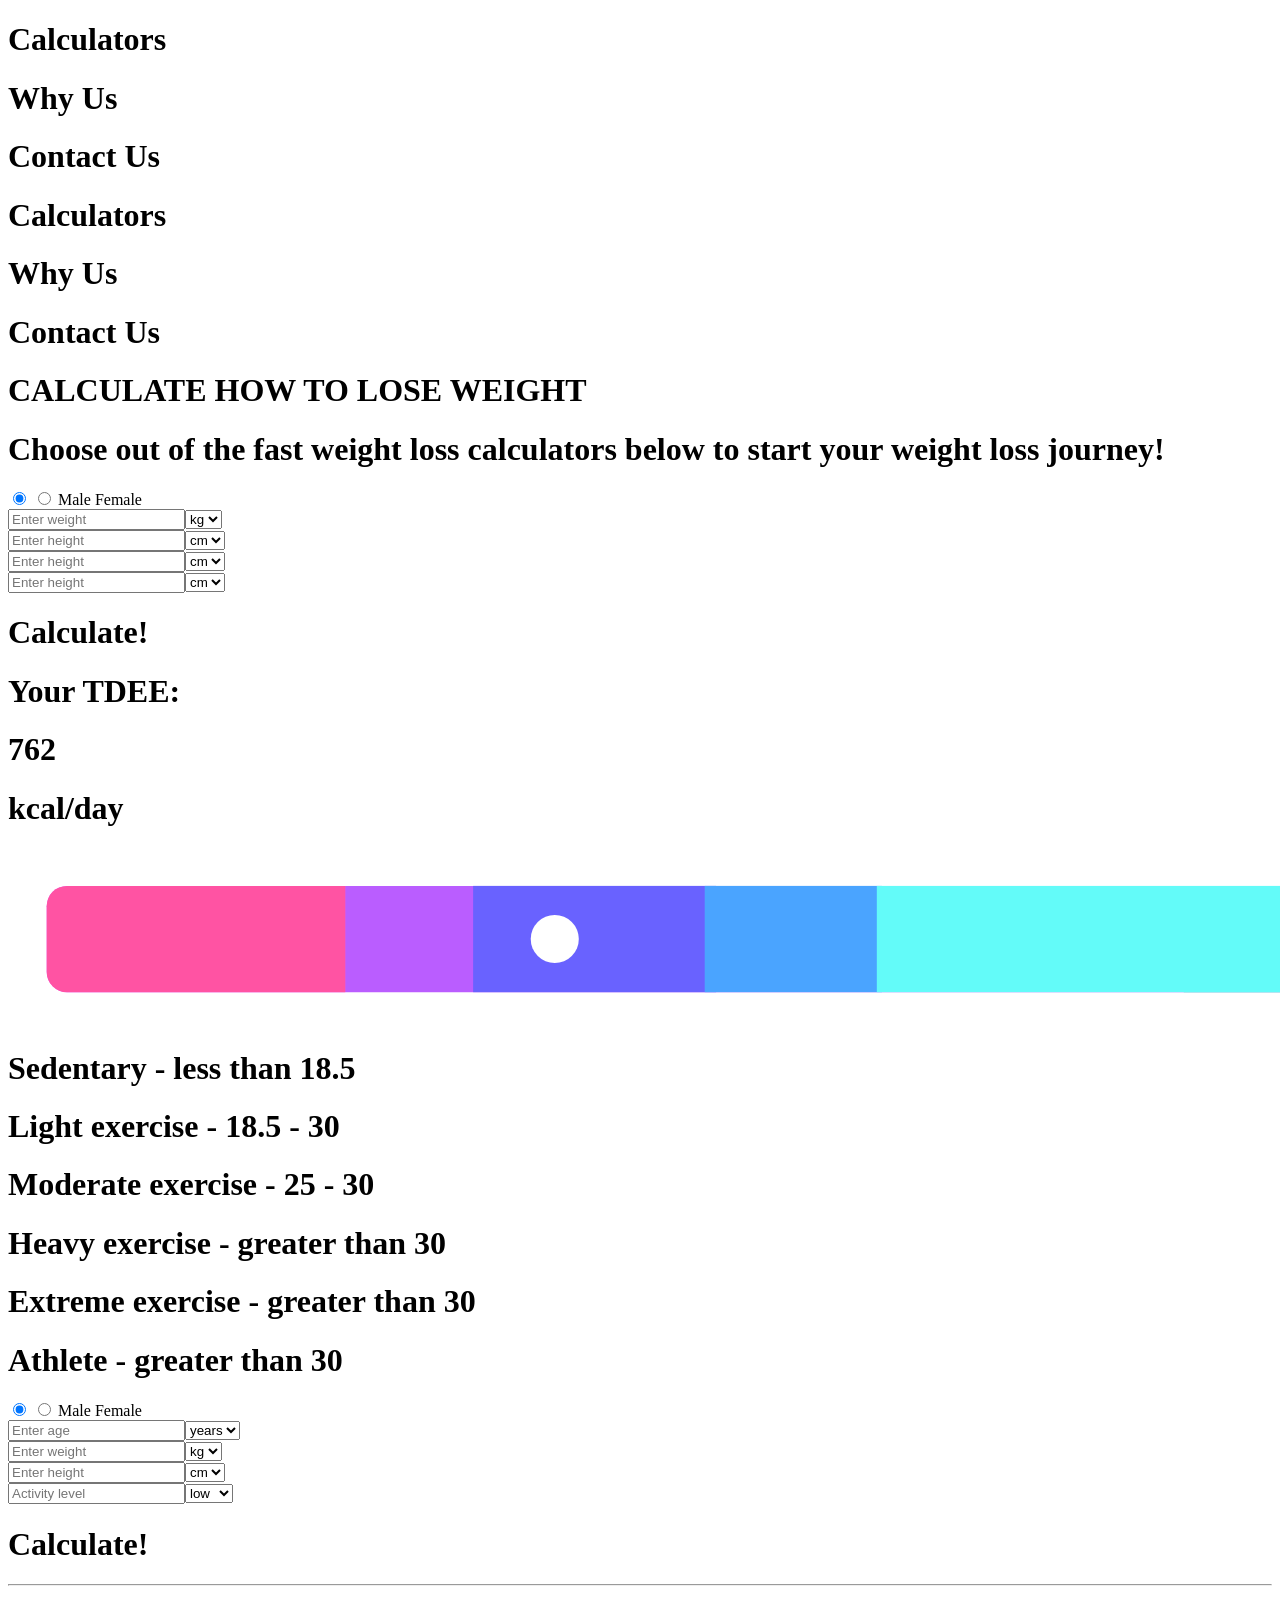
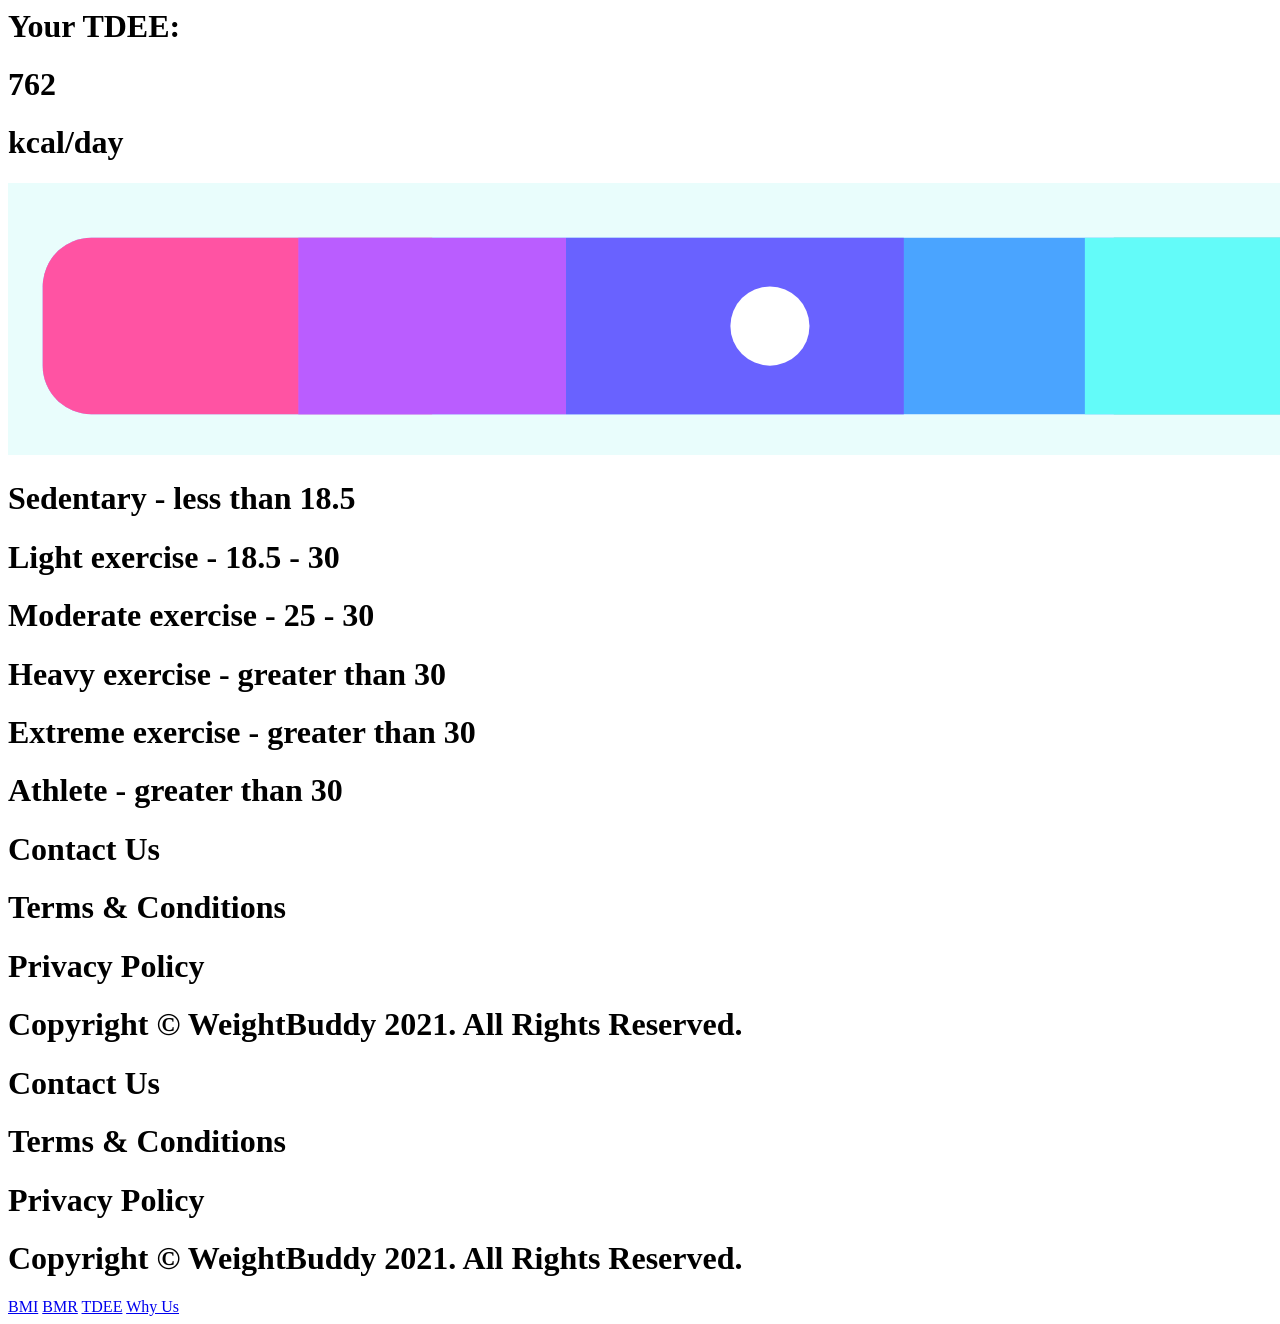
==== src/index.html @ a051744f "first push" ====
<!DOCTYPE html>
<html>
  <head>
    <meta charset="utf-8" />
    <meta name="viewport" content="width=device-width" />
    <title>WeightBuddy | Why Us</title>
  </head>
  <body>
    <div
      class="
        w-full
        fixed
        flex flex-row
        justify-between
        px-10
        md:px-24
        pt-7
        pb-7
        bg-dark_blue
      "
    >
      <a href="index.html" class="h-10 w-72 bg-logo bg-no-repeat"></a>
      <div class="hidden lg:flex flex-row justify-between">
        <h1 class="mx-4 xl:mx-7 text-white text-xl xl:text-2xl font-light pt-1">
          Calculators
        </h1>
        <h1 class="mx-4 xl:mx-7 text-white text-xl xl:text-2xl font-light pt-1">
          Why Us
        </h1>
        <h1 class="mx-4 xl:mx-7 text-white text-xl xl:text-2xl font-light pt-1">
          Contact Us
        </h1>
      </div>
      <i class="text-white lg:hidden fas fa-bars text-2xl mt-2"></i>
    </div>
    <div
      class="
        hidden
        w-full
        fixed
        flex-col
        justify-between
        px-10
        md:px-24
        mt-24
        pb-7
        bg-dark_blue
      "
    >
      <h1
        class="
          mx-4
          xl:mx-7
          text-white text-xl
          xl:text-2xl
          font-light
          pt-1
          text-center
        "
      >
        Calculators
      </h1>
      <h1
        class="
          mx-4
          xl:mx-7
          text-white text-xl
          xl:text-2xl
          font-light
          pt-1
          text-center
        "
      >
        Why Us
      </h1>
      <h1
        class="
          mx-4
          xl:mx-7
          text-white text-xl
          xl:text-2xl
          font-light
          pt-1
          text-center
        "
      >
        Contact Us
      </h1>
    </div>
    <h1
      class="
        float-right
        w-full
        pt-32
        md:pt-40
        lg:pt-44
        text-center text-3xl
        lg:text-6xl
        px-12
        sm:px-24
        font-bold
        leading-normal
        text-dark_blue
        md:text-left
      "
    >
      CALCULATE HOW TO LOSE WEIGHT
    </h1>
    <h1
      class="
        sm:px-24
        md:text-left
        float-right
        w-full
        pt-7
        text-center text-sm
        lg:text-xl
        px-12
        font-light
        leading-relaxed
        text-dark_blue
      "
    >
      Choose out of the fast weight loss calculators below to start your weight
      loss journey!
    </h1>
    <div class="flex flex-row float-right w-full lg:mr-0 mt-10">
      <div
        class="
          hidden
          md:block
          float-right
          w-full
          h-99.5
          bg-calculator3_background
          bg-contain bg-no-repeat bg-left bg-siz
        "
      >
        <div class="wrapper w-72 pl-5 ml-8 mt-16 lg:ml-20">
          <input type="radio" name="select2" id="option-1" checked />
          <input type="radio" name="select2" id="option-2" />
          <label
            for="option-1"
            class="
              option option-1
              border-t-4 border-b-4 border-l-4
              border-electric_blue
              font-medium
            "
          >
            <span>Male</span>
          </label>
          <label
            for="option-2"
            class="
              option option-2
              border-t-4 border-b-4 border-r-4
              border-electric_blue
              font-medium
            "
          >
            <span>Female</span>
          </label>
        </div>
        <form>
          <input
            class="
              text-2xl
              w-48
              mt-5
              pl-5
              ml-10
              lg:ml-24
              text-electric_blue
              py-2
              rounded-l-xl
            "
            type="text"
            name="weight"
            placeholder="Enter weight"
          /><select
            id="arrow"
            class="text-2xl text-white"
            name="unit"
            id="unit"
          >
            <option value="volvo">kg</option>
            <option value="saab">lb</option>
            <option value="opel">st</option>
          </select>
        </form>
        <form>
          <input
            class="
              text-2xl
              w-48
              ml-10
              mt-5
              lg:ml-24
              text-electric_blue
              py-2
              pl-5
              rounded-l-xl
            "
            type="text"
            name="weight"
            placeholder="Enter height"
          /><select
            id="arrow"
            class="text-2xl text-white"
            name="unit"
            id="unit"
          >
            <option value="volvo">cm</option>
            <option value="saab">in</option>
          </select>
        </form>
        <form>
          <input
            class="
              text-2xl
              w-48
              ml-10
              mt-5
              lg:ml-24
              text-electric_blue
              py-2
              pl-5
              rounded-l-xl
            "
            type="text"
            name="weight"
            placeholder="Enter height"
          /><select
            id="arrow"
            class="text-2xl text-white"
            name="unit"
            id="unit"
          >
            <option value="volvo">cm</option>
            <option value="saab">in</option>
          </select>
        </form>
        <form>
          <input
            class="
              text-2xl
              w-48
              ml-10
              mt-5
              lg:ml-24
              text-electric_blue
              py-2
              pl-5
              rounded-l-xl
            "
            type="text"
            name="weight"
            placeholder="Enter height"
          /><select
            id="arrow"
            class="text-2xl text-white"
            name="unit"
            id="unit"
          >
            <option value="volvo">cm</option>
            <option value="saab">in</option>
          </select>
        </form>

        <h1
          class="
            text-2xl
            font-medium
            text-white
            bg-electric_blue
            w-48
            py-3
            text-center
            rounded-full
            mt-10
            ml-10
            mr-32
            lg:ml-24
          "
        >
          Calculate!
        </h1>
      </div>
      <div class="pt-20 lg:ml-24 lg:pr-24 xl:pr-38 xl:ml-40 hidden md:block">
        <div class="flex flex-row w-96">
          <h1
            class="
              text-center text-3xl
              lg:text-4xl
              font-semibold
              leading-relaxed
              text-dark_blue
            "
          >
            Your TDEE:
          </h1>
          <h1
            class="
              ml-8
              bg-indigo-500
              w-16
              rounded-xl
              h-10
              pt-1
              self-center
              text-center text-2xl
              font-medium
              text-white
            "
          >
            762
          </h1>
          <h1
            class="
              ml-3
              self-center
              text-center
              lg:text-2xl
              font-light
              leading-relaxed
              text-dark_blue
            "
          >
            kcal/day
          </h1>
        </div>
        <img src="images/TDEE_bar.png" class="h-7 lg:h-10 mt-7" />
        <div class="flex flex-row mt-5 ml-3">
          <span class="h-6 w-6 rounded-full bg-pink-500 self-center"></span>
          <h1 class="text-xl pl-5 self-center">
            <strong>Sedentary</strong> - less than 18.5
          </h1>
        </div>
        <div class="flex flex-row mt-4 ml-3">
          <span class="h-6 w-6 rounded-full bg-purple-500 self-center"></span>
          <h1 class="text-xl pl-5 self-center">
            <strong>Light exercise</strong> - 18.5 - 30
          </h1>
        </div>
        <div class="flex flex-row mt-4 ml-3">
          <span class="h-6 w-6 rounded-full bg-indigo-500 self-center"></span>
          <h1 class="text-xl pl-5 self-center">
            <strong>Moderate exercise</strong> - 25 - 30
          </h1>
        </div>
        <div class="flex flex-row mt-4 ml-3">
          <span class="h-6 w-6 rounded-full bg-blue-500 self-center"></span>
          <h1 class="text-xl pl-5 self-center">
            <strong>Heavy exercise</strong> - greater than 30
          </h1>
        </div>
        <div class="flex flex-row mt-4 ml-3">
          <span class="h-6 w-6 rounded-full bg-green-300 self-center"></span>
          <h1 class="text-xl pl-5 self-center">
            <strong>Extreme exercise</strong> - greater than 30
          </h1>
        </div>
        <div class="flex flex-row mt-4 ml-3">
          <span class="h-6 w-6 rounded-full bg-green-500 self-center"></span>
          <h1 class="text-xl pl-5 self-center">
            <strong>Athlete</strong> - greater than 30
          </h1>
        </div>
      </div>
    </div>
    <div class="float-right w-full md:hidden">
      <div
        class="
          bg-light_blue
          mt-16
          mb-8
          py-9
          w-80
          mx-auto
          rounded-xl
          text-center
        "
      >
        <div class="wrapper m-auto w-4/5">
          <input type="radio" name="select" id="option-1" checked />
          <input type="radio" name="select" id="option-2" />
          <label
            for="option-1"
            class="
              option option-1
              border-t-4 border-b-4 border-l-4
              border-electric_blue
              font-medium
            "
          >
            <span>Male</span>
          </label>
          <label
            for="option-2"
            class="
              option option-2
              border-t-4 border-b-4 border-r-4
              border-electric_blue
              font-medium
            "
          >
            <span>Female</span>
          </label>
        </div>
        <form class="text-center">
          <input
            class="text-xl w-40 text-electric_blue py-2 rounded-l-xl pl-5"
            type="text"
            name="weight"
            placeholder="Enter age"
          /><select id="arrow" class="text-xl text-white" name="unit" id="unit">
            <option value="volvo">years</option>
          </select>
        </form>
        <form class="text-center">
          <input
            class="text-xl w-40 mt-5 text-electric_blue py-2 pl-5 rounded-l-xl"
            type="text"
            name="weight"
            placeholder="Enter weight"
          /><select id="arrow" class="text-xl text-white" name="unit" id="unit">
            <option value="volvo">kg</option>
            <option value="saab">lb</option>
          </select>
        </form>
        <form class="text-center">
          <input
            class="text-xl w-40 mt-5 text-electric_blue py-2 pl-5 rounded-l-xl"
            type="text"
            name="weight"
            placeholder="Enter height"
          /><select id="arrow" class="text-xl text-white" name="unit" id="unit">
            <option value="volvo">cm</option>
            <option value="saab">in</option>
          </select>
        </form>
        <form class="text-center">
          <input
            class="text-xl w-40 mt-5 text-electric_blue py-2 pl-5 rounded-l-xl"
            type="text"
            name="weight"
            placeholder="Activity level"
          /><select id="arrow" class="text-xl text-white" name="unit" id="unit">
            <option value="volvo">low</option>
            <option value="saab">med</option>
            <option value="saab">high</option>
          </select>
        </form>

        <h1
          class="
            text-xl
            font-medium
            text-white
            bg-electric_blue
            w-40
            py-3
            text-center
            rounded-full
            mt-8
            mx-auto
          "
        >
          Calculate!
        </h1>
        <hr
          class="my-10 w-24 mx-auto h-1 border-none rounded-full bg-light_grey"
        />
        <div class="flex flex-row justify-center">
          <h1
            class="
              text-center text-2xl
              lg:text-4xl
              font-medium
              leading-relaxed
              text-dark_blue
            "
          >
            Your TDEE:
          </h1>
          <h1
            class="
              ml-3
              mr-1.5
              bg-indigo-500
              w-14
              rounded-xl
              h-9
              pt-1
              self-center
              text-center text-xl
              font-medium
              text-white
            "
          >
            762
          </h1>
          <h1
            class="
              self-center
              text-center text-xl
              lg:text-4xl
              font-light
              leading-relaxed
              text-dark_blue
            "
          >
            kcal/day
          </h1>
        </div>
        <img src="images/TDEE_bar_mobile.png" class="h-10 mx-auto mt-5" />
        <div class="flex flex-row mt-5 ml-7">
          <span class="h-5 w-5 rounded-full bg-pink-500 self-center"></span>
          <h1 class="text-sm pl-3 self-center">
            <strong>Sedentary</strong> - less than 18.5
          </h1>
        </div>
        <div class="flex flex-row mt-2.5 ml-7">
          <span class="h-5 w-5 rounded-full bg-purple-500 self-center"></span>
          <h1 class="text-sm pl-3 self-center">
            <strong>Light exercise</strong> - 18.5 - 30
          </h1>
        </div>
        <div class="flex flex-row mt-2.5 ml-7">
          <span class="h-5 w-5 rounded-full bg-indigo-500 self-center"></span>
          <h1 class="text-sm pl-3 self-center">
            <strong>Moderate exercise</strong> - 25 - 30
          </h1>
        </div>
        <div class="flex flex-row mt-2.5 ml-7">
          <span class="h-5 w-5 rounded-full bg-blue-500 self-center"></span>
          <h1 class="text-sm pl-3 self-center">
            <strong>Heavy exercise</strong> - greater than 30
          </h1>
        </div>
        <div class="flex flex-row mt-2.5 ml-7">
          <span class="h-5 w-5 rounded-full bg-green-300 self-center"></span>
          <h1 class="text-sm pl-3 self-center">
            <strong>Extreme exercise</strong> - greater than 30
          </h1>
        </div>
        <div class="flex flex-row mt-2.5 ml-7">
          <span class="h-5 w-5 rounded-full bg-green-500 self-center"></span>
          <h1 class="text-sm pl-3 self-center">
            <strong>Athlete</strong> - greater than 30
          </h1>
        </div>
      </div>
    </div>
    <div class="md:hidden">
      <h1
        class="
          float-right
          w-full
          pt-20
          text-center text-4xl
          px-12
          font-bold
          leading-normal
          text-dark_blue
          uppercase
        "
      >
        Contact Us
      </h1>
      <h1 class="text-center text-sm font-bold pt-6 float-right w-full">
        Terms & Conditions
      </h1>
      <h1 class="text-center text-sm font-bold pt-3 float-right w-full">
        Privacy Policy
      </h1>
      <h1 class="text-center text-sm font-normal pt-6 float-right w-full px-16">
        Copyright © WeightBuddy 2021. All Rights Reserved.
      </h1>
      <div class="float-right w-full flex flex-row pt-8 pb-12 justify-center">
        <div
          class="
            relative
            h-12
            w-12
            bg-dark_blue
            rounded-full
            content-center
            mx-2
          "
        >
          <i
            class="
              fas
              fa-envelope
              text-2xl
              absolute
              self-center
              top-1/4
              left-1/4
              text-white
            "
          ></i>
        </div>
        <div
          class="
            relative
            h-12
            w-12
            bg-dark_blue
            rounded-full
            content-center
            mx-2
          "
        >
          <i
            class="
              fab
              fa-facebook
              text-2xl
              absolute
              self-center
              top-1/4
              left-1/4
              text-white
            "
          ></i>
        </div>
        <div
          class="
            relative
            h-12
            w-12
            bg-dark_blue
            rounded-full
            content-center
            mx-2
          "
        >
          <i
            class="
              fab
              fa-twitter
              text-2xl
              absolute
              self-center
              top-1/4
              left-1/4
              text-white
            "
          ></i>
        </div>
        <div
          class="
            relative
            h-12
            w-12
            bg-dark_blue
            rounded-full
            content-center
            mx-2
          "
        >
          <i
            class="
              fab
              fa-instagram
              text-2xl
              absolute
              self-center
              top-1/4
              left-1/4
              text-white
            "
          ></i>
        </div>
      </div>
    </div>
    <div
      class="
        hidden
        md:block
        mt-16
        bg-contact bg-contain bg-no-repeat bg-center
        float-right
        w-full
        h-99
      "
    >
      <h1
        class="
          float-right
          w-full
          pt-36
          text-center text-5xl
          px-12
          font-bold
          leading-normal
          text-white
          uppercase
        "
      >
        Contact Us
      </h1>
      <div
        class="flex flex-row text-center float-right w-full justify-center pt-8"
      >
        <h1 class="text-center text-lg font-semibold px-5 text-white">
          Terms & Conditions
        </h1>
        <h1 class="text-center text-lg font-semibold px-5 text-white">
          Privacy Policy
        </h1>
      </div>

      <h1
        class="
          text-center text-white text-lg
          font-normal
          pt-6
          float-right
          w-full
          px-16
        "
      >
        Copyright © WeightBuddy 2021. All Rights Reserved.
      </h1>
      <div class="float-right w-full flex flex-row pt-12 justify-center">
        <div
          class="relative h-16 w-16 bg-white rounded-full content-center mx-4"
        >
          <i
            class="
              fas
              fa-envelope
              text-4xl
              absolute
              self-center
              top-1/4
              left-1/4
              text-dark_blue
            "
          ></i>
        </div>
        <div
          class="relative h-16 w-16 bg-white rounded-full content-center mx-4"
        >
          <i
            class="
              fab
              fa-facebook
              text-4xl
              absolute
              self-center
              top-1/4
              left-1/4
              text-dark_blue
            "
          ></i>
        </div>
        <div
          class="relative h-16 w-16 bg-white rounded-full content-center mx-4"
        >
          <i
            class="
              fab
              fa-twitter
              text-4xl
              absolute
              self-center
              top-1/4
              left-1/4
              text-dark_blue
            "
          ></i>
        </div>
        <div
          class="relative h-16 w-16 bg-white rounded-full content-center mx-4"
        >
          <i
            class="
              fab
              fa-instagram
              text-4xl
              absolute
              self-center
              top-1/4
              left-1/4
              text-dark_blue
            "
          ></i>
        </div>
      </div>
    </div>
    <div class="float-right w-full flex flex-col">
      <a href="BMI.html">BMI</a>
      <a href="BMR.html">BMR</a>
      <a href="TDEE.html">TDEE</a>
      <a href="why_us.html">Why Us</a>
    </div>
    <!--[if IE 6]>


                                            /%%(
                             ,((,         *%%%%%#*
                           %%%&%&#,      *#%&#&%#(
                          /&&&&&&%&/     (%%&%%(#(
                          #%%&&&%&&%/    %%#/,,,,/
                          #&&%&&%&%%%   ,(*/##(#/*.
                          #&&&%@&@&&%, ./((%%%%#%%*
                          #%%@&@&&&&%* /(#&%&%&%&%/
                          (&%&%&%&@&&# (%%%&%&&&%%/
                          /#((/((%&%&#/%%&%&%&&&%%/
                          **/(%%(#(#%%#&&%@&&&#&#%
                          ,(%%%&%&%#%%#&&%@#&&&&%/
                 ,(/%(%(  /##&#&%&&%%%%&&@&&&%&##,
                 #%&%&%&#/(%%%&&&&&%%%&@&&%&&%&#/,
                 *&&%&&&&(#%%%&&%&&%%%#&@&&&%&##**
                  %&@%&%&#(#&#&&%&&%&##&@&&&&&#(*(
                   %%@&@&%##&#&%&&&%&#%&&&@&&%#*,
                   *&%&&@&##&%&&&&&%%&&@&&&&&#%//*
                  (&%&&@@@%#%%&%&%&&&%&@@@&&&&%(&%&&#/
               *#%&%@@@@@@&%&&&&&&&&&&@@@@&&&%&&&&&%%%/
               ,%@@@@@@@@@@@@&&&@&@@@@@@@@@@@@&@@&@&@@,
               #((/@@@@@@@@@@@@@@@@@@@@@@@@@&@%&&&@%*/*
              *#%&&(////%&@@@@@@@@@@@@@@@@@@%&/(////#%(
              /#&&#&&&&&&%#(((((((#&%(##%&#%%%#&&####%#/
              ((&##&&&@&&@&&&&&&&&&&&&&&&&&&&&&&%%#####(
              /(((#&@@@@@@@@@@@@@@@&&@@@@@@&@@&&@%###(##
              *//(#&&@@@@@@@&@@@@@@@@@@@@@@@@@@@@%##%(/(.
              **/((#&@@@@@@@@@@@@@@@@@@@@@@@&&&@@@##(((/,
              **(((&@@@@@@@@@@@@@@@@@@@@@@@@@@@@@@%##((/
              */((#@&@@@&@@@@@@@@@@@@@@@@@&&@&&@@%###(/*
               */(%&@@&&&&&@@@@@@@@@@@@@@@@@@@&&@@%##/*
                *((#&@&@@@&@@@@@@@@@@@@@@&&@@@@@@%#((/
                  /#%@@@@@@@@@@@@@@@@@@@@@@@@@%%%#(*
                    *#%&@@@@@@@@@@@@@@@@@@@@@%%%(
                        ,%%%&@@@@@@@@@@@@&%%/



                          © COPYRIGHT 2021
                      DESIGNED BY LOUIS CUTNER


      <![endif]-->
    <script src="index.js"></script>
  </body>
</html>
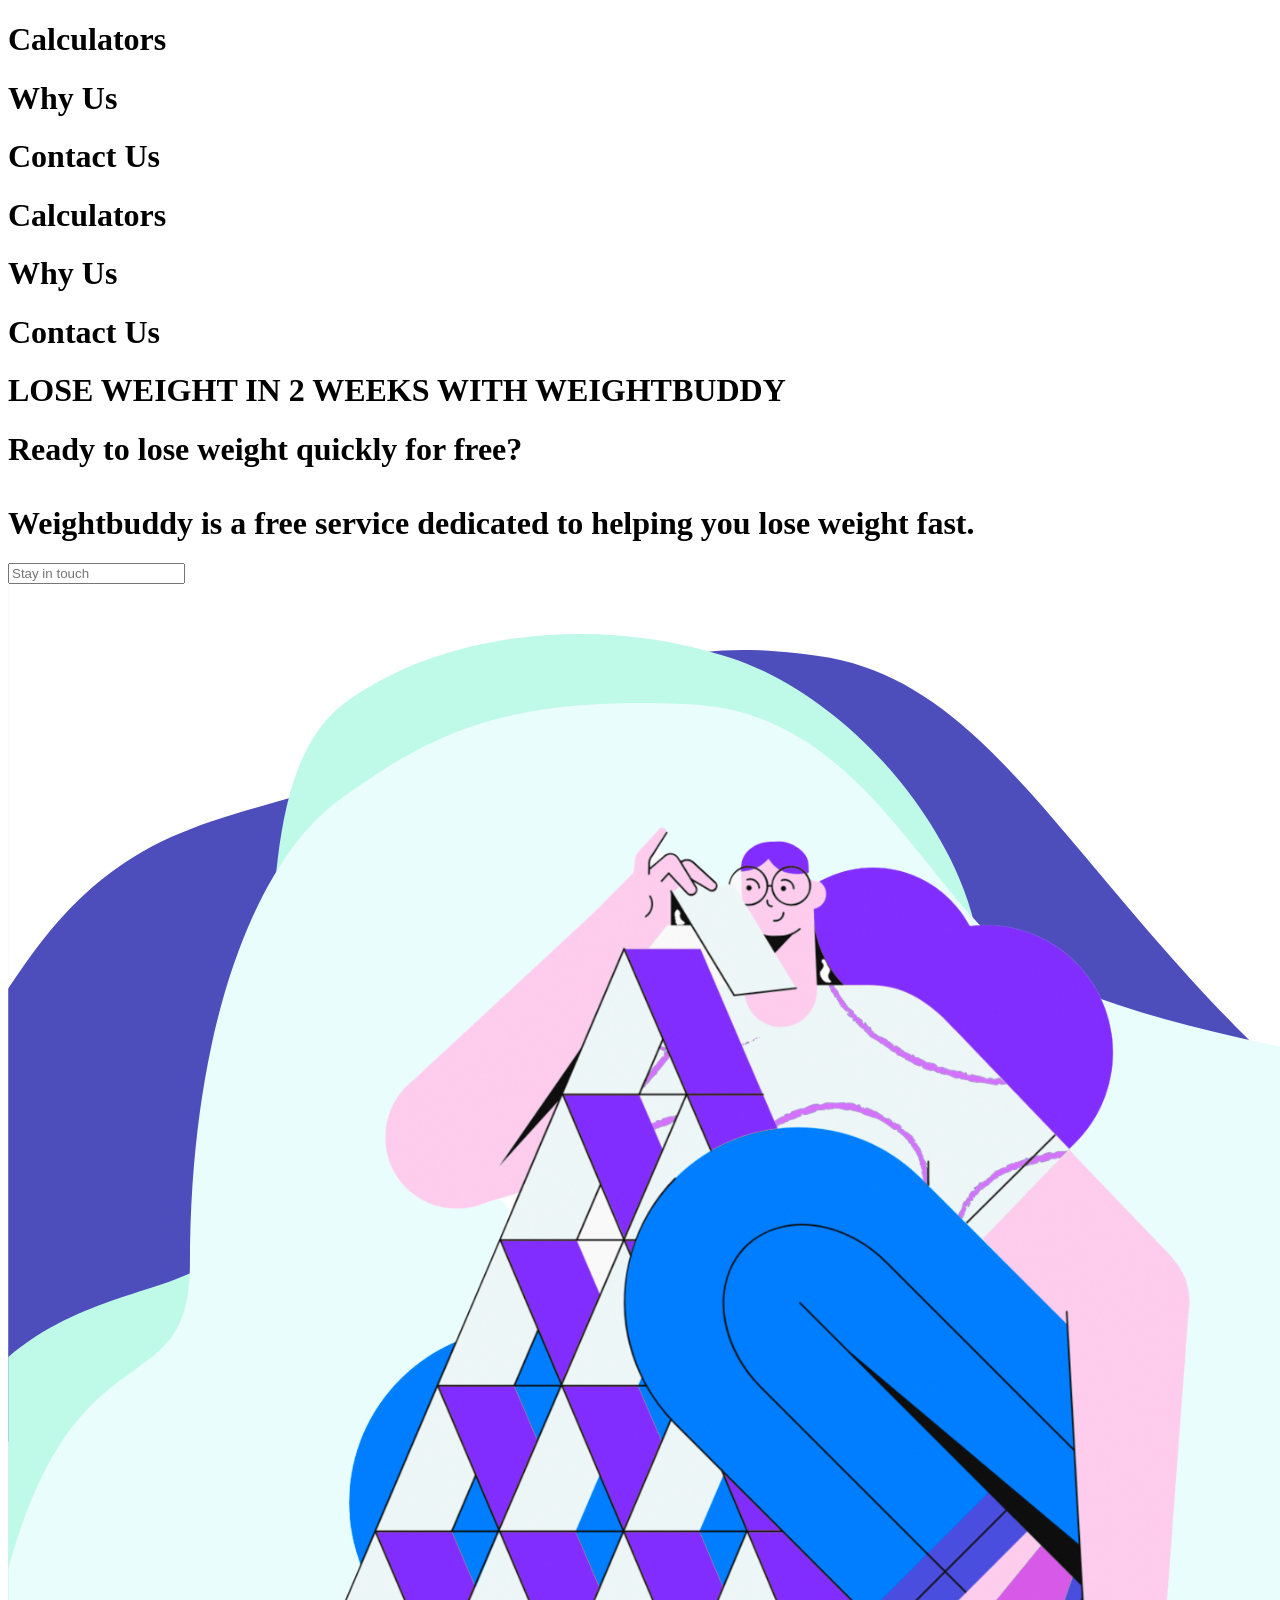
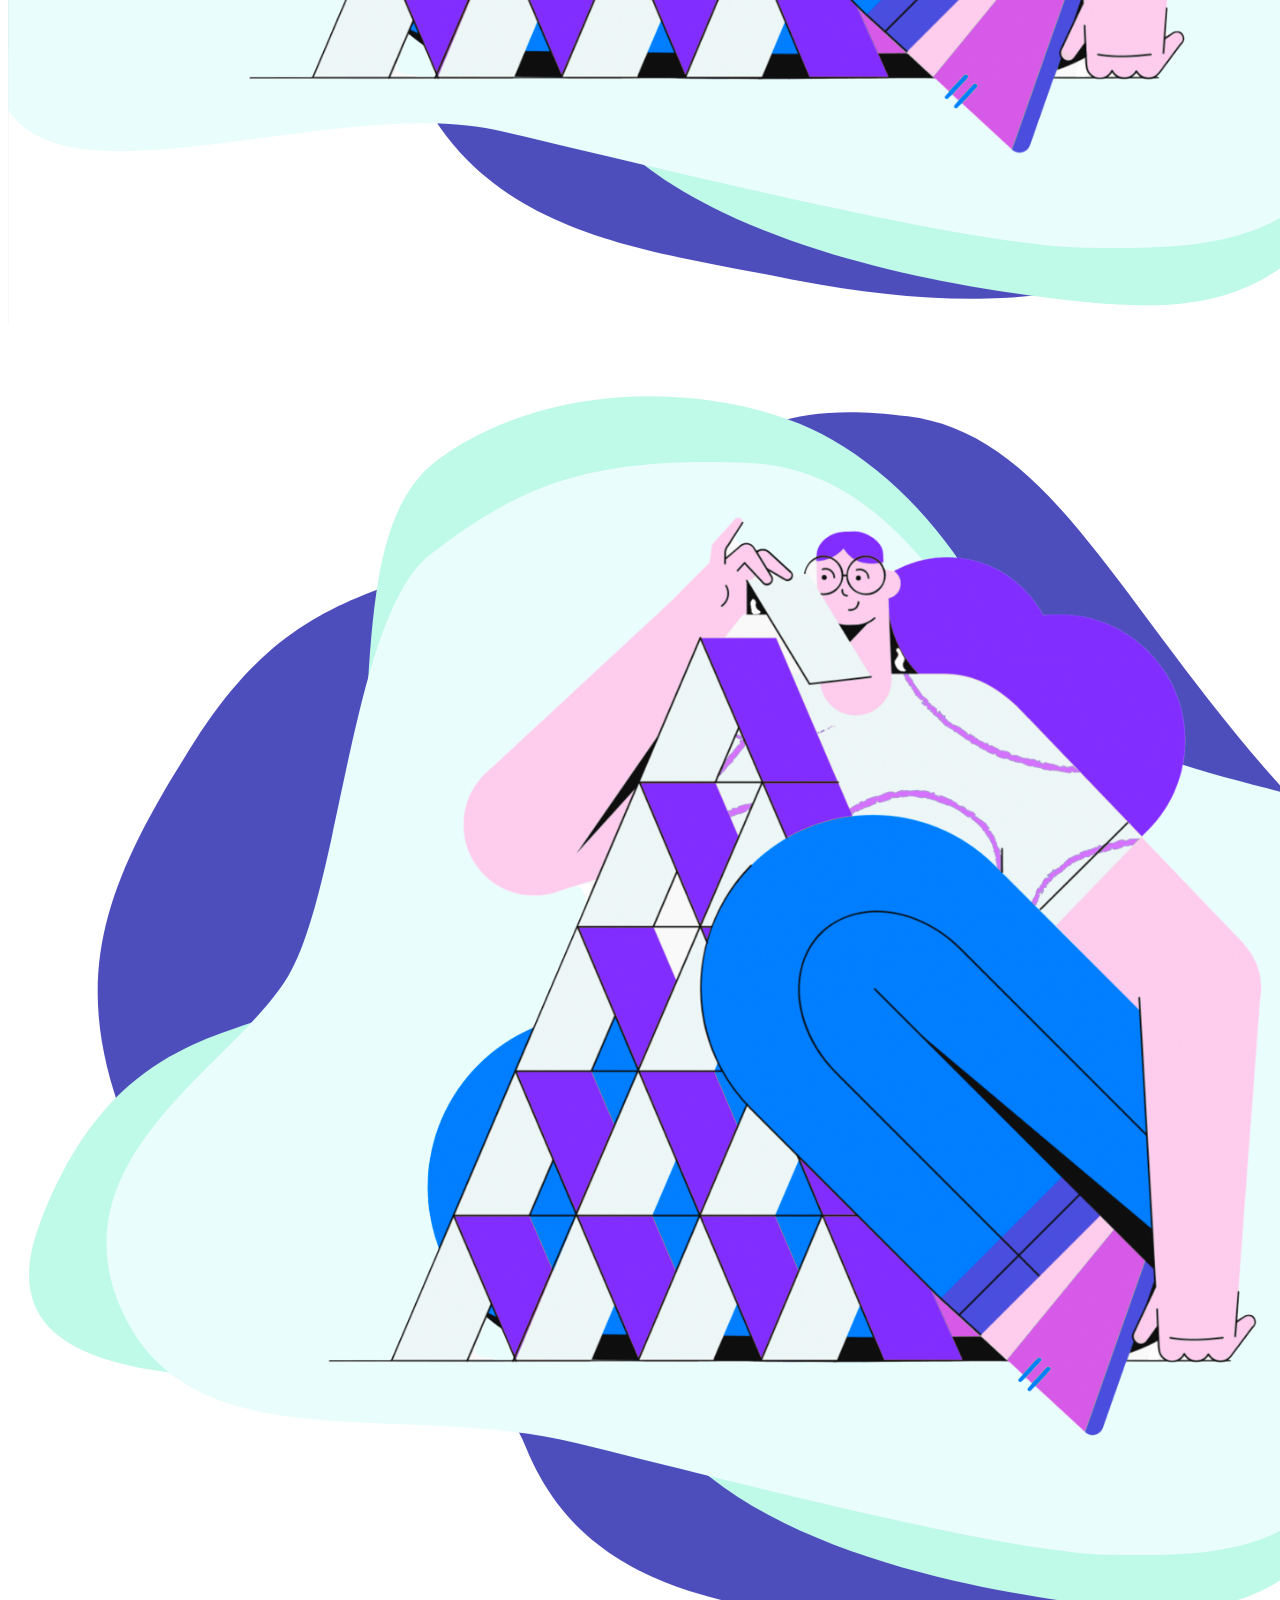
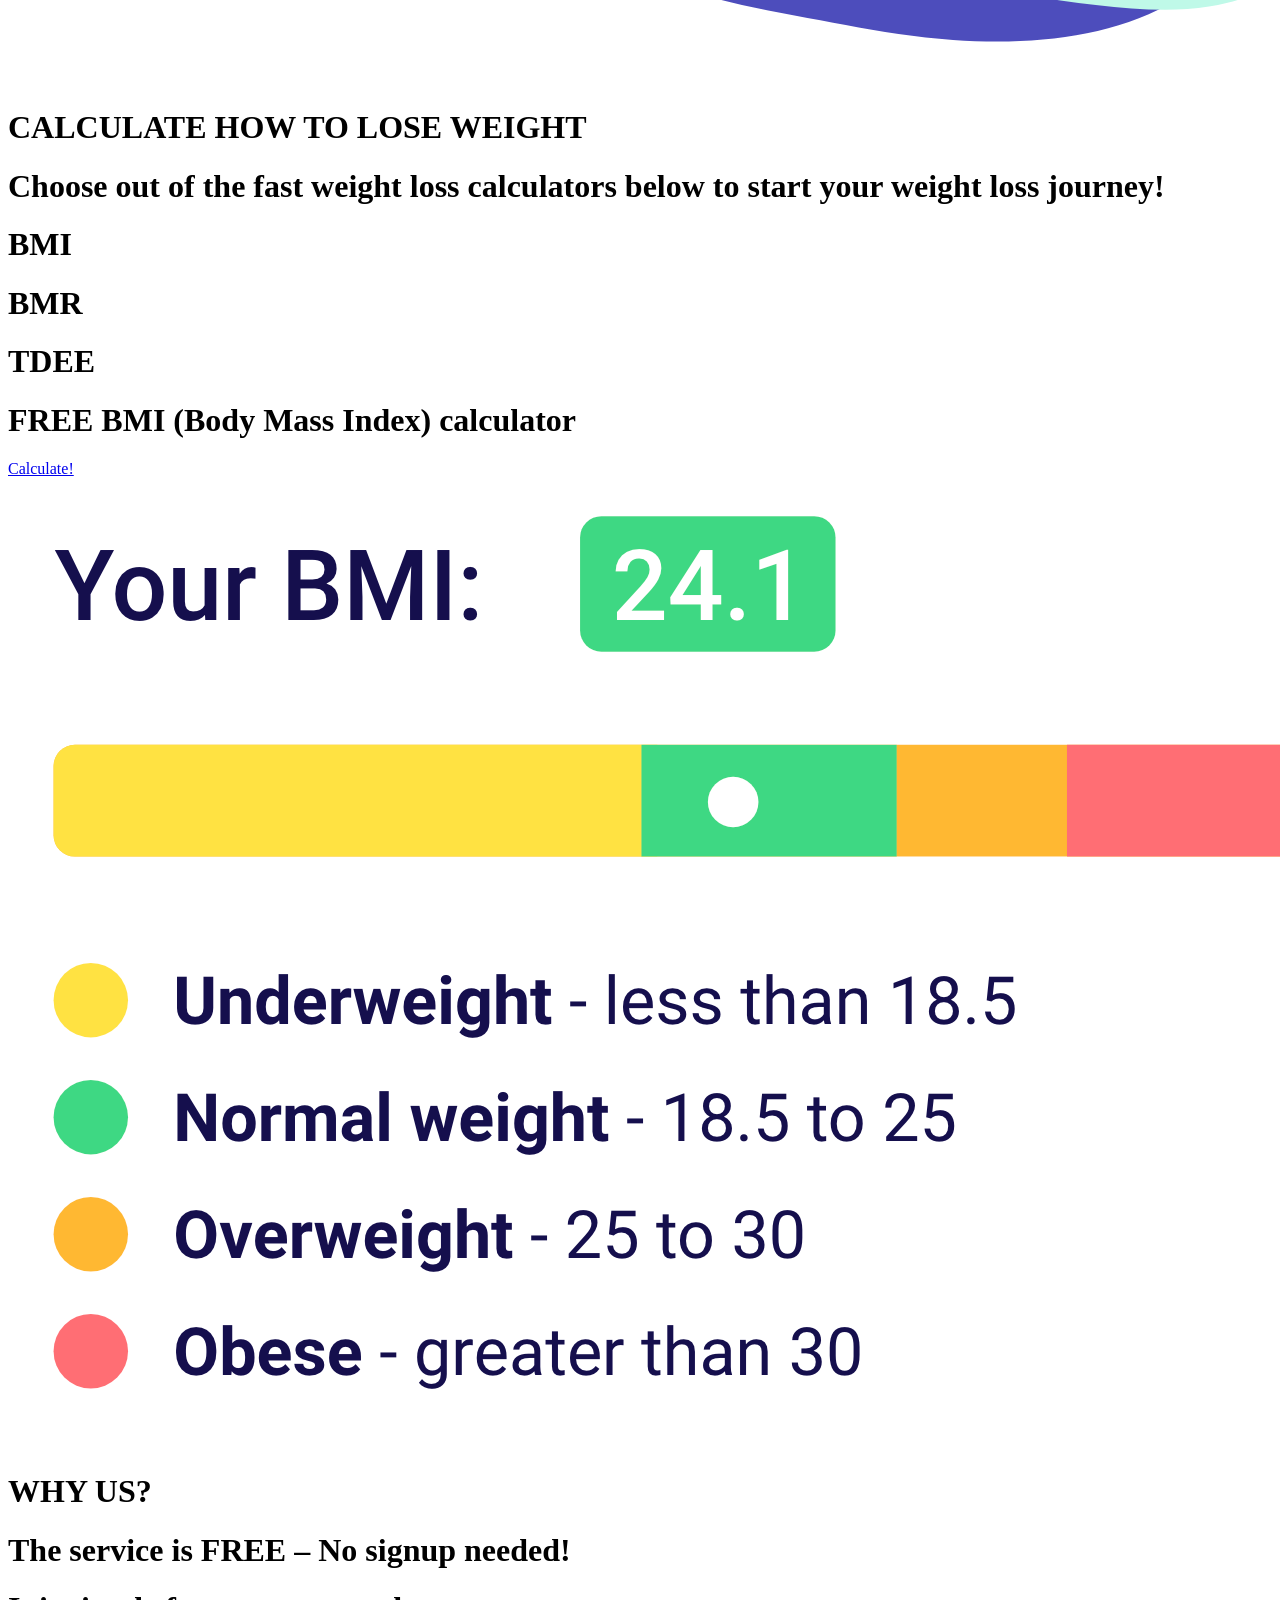
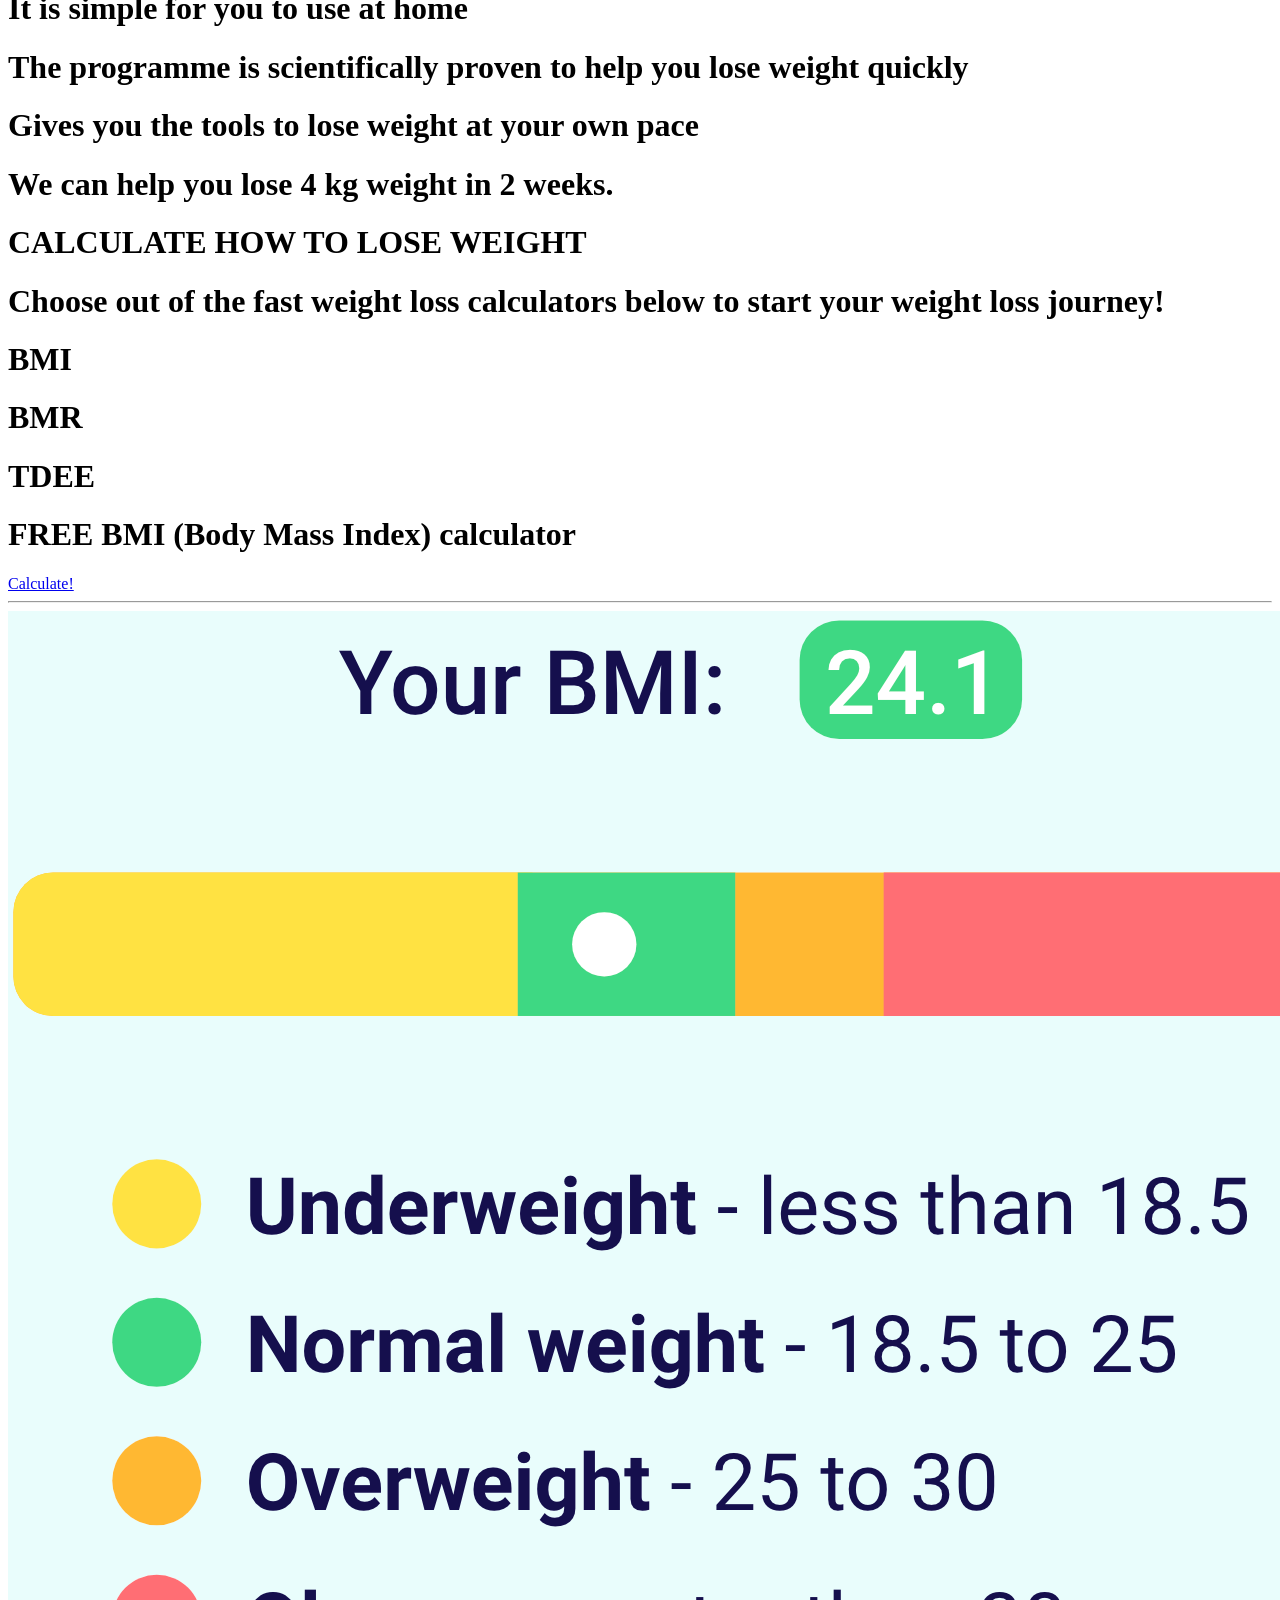
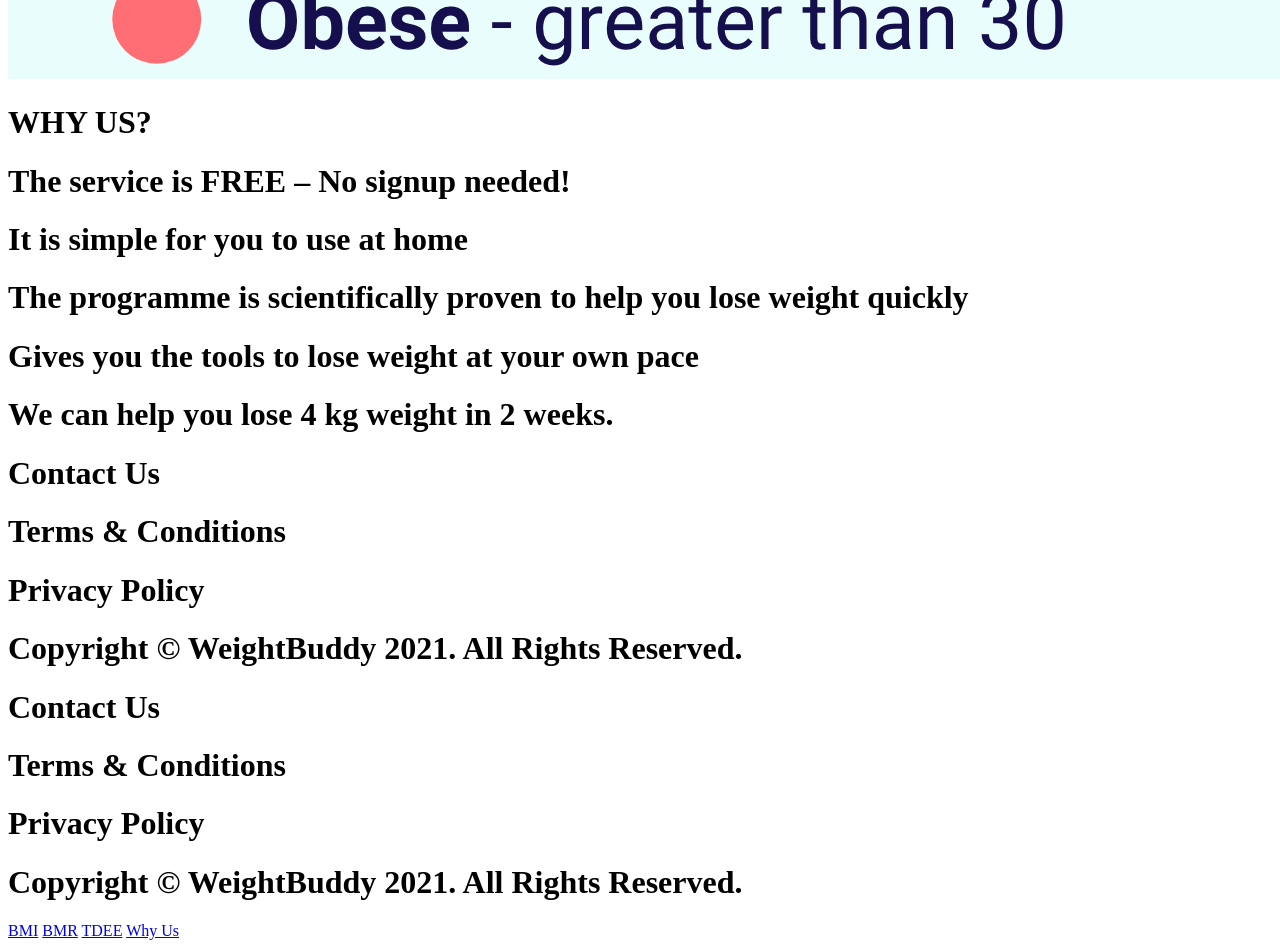
==== commit 24aa53af: "all content done" ====
--- a/src/index.html
+++ b/src/index.html
@@ -17,6 +17,7 @@
         pt-7
         pb-7
         bg-dark_blue
+        z-10
       "
     >
       <a href="index.html" class="h-10 w-72 bg-logo bg-no-repeat"></a>
@@ -87,15 +88,135 @@
         Contact Us
       </h1>
     </div>
+    <div class="w-full float-right flex flex-col lg:flex-row">
+      <div class="lg:pl-24 lg:pr-8">
+        <h1
+          class="
+            pt-32
+            md:pt-36
+            mt-1
+            text-3xl
+            md:text-4xl
+            xl:text-5xl
+            font-extrabold
+            text-dark_blue
+            lg:text-left
+            text-center
+            px-12
+            lg:px-0 lg:leading-normal
+            xl:leading-normal
+            md:px-32
+            lg:pt-44
+          "
+        >
+          LOSE WEIGHT IN 2 WEEKS WITH WEIGHTBUDDY
+        </h1>
+        <h1
+          class="
+            sm:px-32
+            lg:text-left
+            w-full
+            pt-4
+            md:pt-6
+            text-center text-sm
+            lg:text-md
+            px-12
+            lg:px-0
+            font-light
+            leading-relaxed
+            text-dark_blue
+            lg:w-80 lg:pt-10
+          "
+        >
+          Ready to lose weight quickly for free?
+          <br /><br />
+          Weightbuddy is a free service dedicated to helping you lose weight
+          fast.
+        </h1>
+        <div
+          class="
+            mx-auto
+            flex flex-row
+            w-full
+            float-right
+            justify-center
+            lg:justify-start
+            pt-2.5
+            lg:pt-10
+          "
+        >
+          <form>
+            <input
+              class="
+                text-2xl
+                w-48
+                mt-5
+                pl-5
+                text-dark_blue
+                border-dark_blue
+                border-l-4 border-t-4 border-b-4
+                py-2
+                rounded-l-xl
+              "
+              type="text"
+              name="weight"
+              placeholder="Stay in touch"
+            />
+          </form>
+          <i
+            class="
+              fas
+              fa-envelope
+              text-7xl text-white
+              bg-dark_blue
+              mt-5
+              h-14
+              p-2
+              rounded-r-xl
+            "
+          ></i>
+        </div>
+      </div>
+      <div>
+        <img src="images/home_graphic_mobile.png" class="pt-5 sm:hidden" />
+        <img
+          src="images/home_graphic_web.png"
+          class="
+            pt-5
+            md:pt-8
+            hidden
+            sm:block
+            px-20
+            md:px-36
+            lg:pt-36 lg:pl-5 lg:pr-24
+          "
+        />
+        <div
+          id="arrow-bg"
+          class="bg-dark_blue rounded-full absolute lg:hidden"
+        ></div>
+        <i
+          id="arrow-icon"
+          class="
+            absolute
+            fas
+            fa-sort-down
+            text-5xl text-white
+            rounded-full
+            lg:hidden
+          "
+        ></i>
+      </div>
+    </div>
     <h1
       class="
+        hidden
+        lg:block
         float-right
         w-full
-        pt-32
-        md:pt-40
-        lg:pt-44
+        pt-16
         text-center text-3xl
-        lg:text-6xl
+        lg:pt-24 lg:text-5xl
         px-12
         sm:px-24
         font-bold
@@ -108,12 +229,15 @@
     </h1>
     <h1
       class="
+        hidden
+        lg:block
+        text-left
         sm:px-24
         md:text-left
         float-right
         w-full
         pt-7
-        text-center text-sm
+        text-sm
         lg:text-xl
         px-12
         font-light
@@ -124,252 +248,294 @@
       Choose out of the fast weight loss calculators below to start your weight
       loss journey!
     </h1>
-    <div class="flex flex-row float-right w-full lg:mr-0 mt-10">
+    <div class="flex flex-row float-right w-full lg:mr-0">
       <div
         class="
           hidden
-          md:block
+          lg:block
           float-right
           w-full
-          h-99.5
-          bg-calculator3_background
-          bg-contain bg-no-repeat bg-left bg-siz
+          h-96
+          mt-16
+          bg-calculator_background
+          bg-contain bg-no-repeat bg-left
         "
       >
-        <div class="wrapper w-72 pl-5 ml-8 mt-16 lg:ml-20">
-          <input type="radio" name="select2" id="option-1" checked />
-          <input type="radio" name="select2" id="option-2" />
-          <label
-            for="option-1"
-            class="
-              option option-1
-              border-t-4 border-b-4 border-l-4
-              border-electric_blue
-              font-medium
+        <div class="mt-16 py-5 rounded-xl text-center flex flex-row px-24">
+          <h1
+            class="
+              bg-electric_blue
+              p-2
+              self-center
+              text-white
+              rounded-lg
+              w-16
+              sm:w-20
+              font-bold
+              text-xl
             "
           >
-            <span>Male</span>
-          </label>
-          <label
-            for="option-2"
-            class="
-              option option-2
-              border-t-4 border-b-4 border-r-4
-              border-electric_blue
-              font-medium
-            "
-          >
-            <span>Female</span>
-          </label>
-        </div>
-        <form>
-          <input
-            class="
-              text-2xl
-              w-48
-              mt-5
-              pl-5
-              ml-10
-              lg:ml-24
-              text-electric_blue
-              py-2
-              rounded-l-xl
-            "
-            type="text"
-            name="weight"
-            placeholder="Enter weight"
-          /><select
-            id="arrow"
-            class="text-2xl text-white"
-            name="unit"
-            id="unit"
-          >
-            <option value="volvo">kg</option>
-            <option value="saab">lb</option>
-            <option value="opel">st</option>
-          </select>
-        </form>
-        <form>
-          <input
-            class="
-              text-2xl
-              w-48
-              ml-10
-              mt-5
-              lg:ml-24
-              text-electric_blue
-              py-2
-              pl-5
-              rounded-l-xl
-            "
-            type="text"
-            name="weight"
-            placeholder="Enter height"
-          /><select
-            id="arrow"
-            class="text-2xl text-white"
-            name="unit"
-            id="unit"
-          >
-            <option value="volvo">cm</option>
-            <option value="saab">in</option>
-          </select>
-        </form>
-        <form>
-          <input
-            class="
-              text-2xl
-              w-48
-              ml-10
-              mt-5
-              lg:ml-24
-              text-electric_blue
-              py-2
-              pl-5
-              rounded-l-xl
-            "
-            type="text"
-            name="weight"
-            placeholder="Enter height"
-          /><select
-            id="arrow"
-            class="text-2xl text-white"
-            name="unit"
-            id="unit"
-          >
-            <option value="volvo">cm</option>
-            <option value="saab">in</option>
-          </select>
-        </form>
-        <form>
-          <input
-            class="
-              text-2xl
-              w-48
-              ml-10
-              mt-5
-              lg:ml-24
-              text-electric_blue
-              py-2
-              pl-5
-              rounded-l-xl
-            "
-            type="text"
-            name="weight"
-            placeholder="Enter height"
-          /><select
-            id="arrow"
-            class="text-2xl text-white"
-            name="unit"
-            id="unit"
-          >
-            <option value="volvo">cm</option>
-            <option value="saab">in</option>
-          </select>
-        </form>
-
-        <h1
-          class="
-            text-2xl
-            font-medium
-            text-white
-            bg-electric_blue
-            w-48
-            py-3
-            text-center
-            rounded-full
-            mt-10
-            ml-10
-            mr-32
-            lg:ml-24
-          "
-        >
-          Calculate!
-        </h1>
-      </div>
-      <div class="pt-20 lg:ml-24 lg:pr-24 xl:pr-38 xl:ml-40 hidden md:block">
-        <div class="flex flex-row w-96">
-          <h1
-            class="
-              text-center text-3xl
-              lg:text-4xl
-              font-semibold
-              leading-relaxed
-              text-dark_blue
-            "
-          >
-            Your TDEE:
+            BMI
           </h1>
           <h1
             class="
-              ml-8
-              bg-indigo-500
-              w-16
-              rounded-xl
-              h-10
-              pt-1
-              self-center
-              text-center text-2xl
+              text-xl
+              mx-7
+              sm:w-20
+              bg-white
+              p-2
+              self-center
+              text-electric_blue
+              rounded-lg
+              w-20
+              font-bold
+            "
+          >
+            BMR
+          </h1>
+          <h1
+            class="
+              text-xl
+              sm:w-20
+              bg-white
+              p-2
+              self-center
+              text-electric_blue
+              rounded-lg
+              w-20
+              font-bold
+            "
+          >
+            TDEE
+          </h1>
+        </div>
+        <h1
+          class="
+            mt-3
+            sm:px-24
+            md:text-left
+            w-99
+            text-center text-sm
+            lg:text-xl
+            px-12
+            font-light
+            leading-relaxed
+            text-dark_blue
+          "
+        >
+          FREE BMI (Body Mass Index) calculator
+        </h1>
+        <div class="w-full float-right mt-14 mb-3 px-24">
+          <a
+            href="BMI.html"
+            class="
+              text-xl
               font-medium
               text-white
+              bg-electric_blue
+              py-3.5
+              px-10
+              text-center
+              rounded-full
             "
           >
-            762
+            Calculate!
+          </a>
+        </div>
+      </div>
+      <img
+        src="images/BMI_example_web.png"
+        class="h-72 ml-5 mt-24 hidden lg:block xl:pr-24"
+      />
+    </div>
+    <h1
+      class="
+        hidden
+        lg:block
+        float-right
+        w-full
+        pt-16
+        text-center text-3xl
+        lg:pt-24 lg:text-5xl
+        px-12
+        sm:px-24
+        font-bold
+        leading-normal
+        text-dark_blue
+        md:text-left
+      "
+    >
+      WHY US?
+    </h1>
+    <div
+      class="
+        hidden
+        lg:block
+        float-right
+        w-full
+        h-99
+        mt-16
+        bg-about_background
+        bg-contain bg-no-repeat bg-left
+      "
+    >
+      <div class="flex flex-col ml-24">
+        <div class="flex flex-row mt-28 pt-1">
+          <div class="self-center relative w-10 h-10">
+            <i
+              class="
+                fas
+                fa-adjust
+                absolute
+                text-center
+                top-2.5
+                text-xl
+                z-10
+                left-2.5
+                text-white
+              "
+            ></i>
+            <div
+              class="
+                w-10
+                h-10
+                bg-electric_blue
+                rounded-full
+                absolute
+                text-center
+              "
+            ></div>
+          </div>
+
+          <h1 class="ml-8 text-left self-center text-xl">
+            The service is FREE – No signup needed!
           </h1>
-          <h1
-            class="
-              ml-3
-              self-center
-              text-center
-              lg:text-2xl
-              font-light
-              leading-relaxed
-              text-dark_blue
-            "
-          >
-            kcal/day
+        </div>
+        <div class="flex flex-row mt-5">
+          <div class="self-center relative w-10 h-10">
+            <i
+              class="
+                fas
+                fa-adjust
+                absolute
+                text-center
+                top-2.5
+                z-10
+                left-2.5
+                text-white text-xl
+              "
+            ></i>
+            <div
+              class="
+                w-10
+                h-10
+                bg-electric_blue
+                rounded-full
+                absolute
+                text-center
+              "
+            ></div>
+          </div>
+
+          <h1 class="ml-8 text-left self-center text-xl">
+            It is simple for you to use at home
           </h1>
         </div>
-        <img src="images/TDEE_bar.png" class="h-7 lg:h-10 mt-7" />
-        <div class="flex flex-row mt-5 ml-3">
-          <span class="h-6 w-6 rounded-full bg-pink-500 self-center"></span>
-          <h1 class="text-xl pl-5 self-center">
-            <strong>Sedentary</strong> - less than 18.5
+        <div class="flex flex-row mt-5">
+          <div class="self-center relative w-10 h-10">
+            <i
+              class="
+                fas
+                fa-adjust
+                absolute
+                text-center
+                top-2.5
+                z-10
+                left-2.5
+                text-white text-xl
+              "
+            ></i>
+            <div
+              class="
+                w-10
+                h-10
+                bg-electric_blue
+                rounded-full
+                absolute
+                text-center
+              "
+            ></div>
+          </div>
+
+          <h1 class="ml-10 text-left self-center text-xl">
+            The programme is scientifically proven to help you lose weight
+            quickly
           </h1>
         </div>
-        <div class="flex flex-row mt-4 ml-3">
-          <span class="h-6 w-6 rounded-full bg-purple-500 self-center"></span>
-          <h1 class="text-xl pl-5 self-center">
-            <strong>Light exercise</strong> - 18.5 - 30
+        <div class="flex flex-row mt-5">
+          <div class="self-center relative w-10 h-10">
+            <i
+              class="
+                text-xl
+                fas
+                fa-adjust
+                absolute
+                text-center
+                top-2.5
+                z-10
+                left-2.5
+                text-white
+              "
+            ></i>
+            <div
+              class="
+                w-10
+                h-10
+                bg-electric_blue
+                rounded-full
+                absolute
+                text-center
+              "
+            ></div>
+          </div>
+
+          <h1 class="ml-8 text-left self-center text-xl">
+            Gives you the tools to lose weight at your own pace
           </h1>
         </div>
-        <div class="flex flex-row mt-4 ml-3">
-          <span class="h-6 w-6 rounded-full bg-indigo-500 self-center"></span>
-          <h1 class="text-xl pl-5 self-center">
-            <strong>Moderate exercise</strong> - 25 - 30
-          </h1>
-        </div>
-        <div class="flex flex-row mt-4 ml-3">
-          <span class="h-6 w-6 rounded-full bg-blue-500 self-center"></span>
-          <h1 class="text-xl pl-5 self-center">
-            <strong>Heavy exercise</strong> - greater than 30
-          </h1>
-        </div>
-        <div class="flex flex-row mt-4 ml-3">
-          <span class="h-6 w-6 rounded-full bg-green-300 self-center"></span>
-          <h1 class="text-xl pl-5 self-center">
-            <strong>Extreme exercise</strong> - greater than 30
-          </h1>
-        </div>
-        <div class="flex flex-row mt-4 ml-3">
-          <span class="h-6 w-6 rounded-full bg-green-500 self-center"></span>
-          <h1 class="text-xl pl-5 self-center">
-            <strong>Athlete</strong> - greater than 30
+        <div class="flex flex-row mt-5">
+          <div class="self-center relative w-10 h-10">
+            <i
+              class="
+                fas
+                fa-adjust
+                absolute
+                text-center
+                top-2.5
+                z-10
+                left-2.5
+                text-white text-xl
+              "
+            ></i>
+            <div
+              class="
+                w-10
+                h-10
+                bg-electric_blue
+                rounded-full
+                absolute
+                text-center
+              "
+            ></div>
+          </div>
+
+          <h1 class="ml-8 text-left self-center text-xl">
+            We can help you lose 4 kg weight in 2 weeks.
           </h1>
         </div>
       </div>
     </div>
-    <div class="float-right w-full md:hidden">
+    <div class="float-right w-full lg:hidden">
       <div
         class="
           bg-light_blue
@@ -377,179 +543,333 @@
           mb-8
           py-9
           w-80
+          sm:w-99
           mx-auto
           rounded-xl
           text-center
         "
       >
-        <div class="wrapper m-auto w-4/5">
-          <input type="radio" name="select" id="option-1" checked />
-          <input type="radio" name="select" id="option-2" />
-          <label
-            for="option-1"
-            class="
-              option option-1
-              border-t-4 border-b-4 border-l-4
-              border-electric_blue
-              font-medium
+        <h1
+          class="
+            float-right
+            w-full
+            text-center text-3xl
+            lg:pt-24 lg:text-5xl
+            px-12
+            sm:px-24
+            font-bold
+            leading-normal
+            text-dark_blue
+            md:text-left
+          "
+        >
+          CALCULATE HOW TO LOSE WEIGHT
+        </h1>
+        <h1
+          class="
+            sm:px-24
+            md:text-left
+            float-right
+            w-full
+            py-7
+            text-center text-sm
+            lg:text-xl
+            px-12
+            font-light
+            leading-relaxed
+            text-dark_blue
+          "
+        >
+          Choose out of the fast weight loss calculators below to start your
+          weight loss journey!
+        </h1>
+        <div
+          class="
+            flex flex-row
+            w-full
+            float-right
+            justify-evenly
+            px-3
+            sm:px-10
+            pt-4
+          "
+        >
+          <h1
+            class="
+              bg-electric_blue
+              p-2
+              self-center
+              text-white
+              rounded-lg
+              w-16
+              sm:w-20
+              font-bold
             "
           >
-            <span>Male</span>
-          </label>
-          <label
-            for="option-2"
-            class="
-              option option-2
-              border-t-4 border-b-4 border-r-4
-              border-electric_blue
-              font-medium
-            "
-          >
-            <span>Female</span>
-          </label>
-        </div>
-        <form class="text-center">
-          <input
-            class="text-xl w-40 text-electric_blue py-2 rounded-l-xl pl-5"
-            type="text"
-            name="weight"
-            placeholder="Enter age"
-          /><select id="arrow" class="text-xl text-white" name="unit" id="unit">
-            <option value="volvo">years</option>
-          </select>
-        </form>
-        <form class="text-center">
-          <input
-            class="text-xl w-40 mt-5 text-electric_blue py-2 pl-5 rounded-l-xl"
-            type="text"
-            name="weight"
-            placeholder="Enter weight"
-          /><select id="arrow" class="text-xl text-white" name="unit" id="unit">
-            <option value="volvo">kg</option>
-            <option value="saab">lb</option>
-          </select>
-        </form>
-        <form class="text-center">
-          <input
-            class="text-xl w-40 mt-5 text-electric_blue py-2 pl-5 rounded-l-xl"
-            type="text"
-            name="weight"
-            placeholder="Enter height"
-          /><select id="arrow" class="text-xl text-white" name="unit" id="unit">
-            <option value="volvo">cm</option>
-            <option value="saab">in</option>
-          </select>
-        </form>
-        <form class="text-center">
-          <input
-            class="text-xl w-40 mt-5 text-electric_blue py-2 pl-5 rounded-l-xl"
-            type="text"
-            name="weight"
-            placeholder="Activity level"
-          /><select id="arrow" class="text-xl text-white" name="unit" id="unit">
-            <option value="volvo">low</option>
-            <option value="saab">med</option>
-            <option value="saab">high</option>
-          </select>
-        </form>
-
-        <h1
-          class="
-            text-xl
-            font-medium
-            text-white
-            bg-electric_blue
-            w-40
-            py-3
-            text-center
-            rounded-full
-            mt-8
-            mx-auto
-          "
-        >
-          Calculate!
-        </h1>
-        <hr
-          class="my-10 w-24 mx-auto h-1 border-none rounded-full bg-light_grey"
-        />
-        <div class="flex flex-row justify-center">
-          <h1
-            class="
-              text-center text-2xl
-              lg:text-4xl
-              font-medium
-              leading-relaxed
-              text-dark_blue
-            "
-          >
-            Your TDEE:
+            BMI
           </h1>
           <h1
             class="
-              ml-3
-              mr-1.5
-              bg-indigo-500
-              w-14
-              rounded-xl
-              h-9
-              pt-1
-              self-center
-              text-center text-xl
+              sm:w-20
+              bg-white
+              p-2
+              self-center
+              text-electric_blue
+              rounded-lg
+              w-20
+              font-bold
+            "
+          >
+            BMR
+          </h1>
+          <h1
+            class="
+              sm:w-20
+              bg-white
+              p-2
+              self-center
+              text-electric_blue
+              rounded-lg
+              w-20
+              font-bold
+            "
+          >
+            TDEE
+          </h1>
+        </div>
+        <h1
+          class="
+            sm:px-24
+            md:text-left
+            float-right
+            w-full
+            py-7
+            text-center text-sm
+            lg:text-xl
+            px-12
+            font-light
+            leading-relaxed
+            text-dark_blue
+          "
+        >
+          FREE BMI (Body Mass Index) calculator
+        </h1>
+        <div class="w-full float-right mt-5 mb-3">
+          <a
+            href="BMI.html"
+            class="
+              text-xl
               font-medium
               text-white
+              bg-electric_blue
+              py-3.5
+              px-10
+              text-center
+              rounded-full
             "
           >
-            762
-          </h1>
-          <h1
-            class="
-              self-center
-              text-center text-xl
-              lg:text-4xl
-              font-light
-              leading-relaxed
-              text-dark_blue
-            "
-          >
-            kcal/day
-          </h1>
-        </div>
-        <img src="images/TDEE_bar_mobile.png" class="h-10 mx-auto mt-5" />
-        <div class="flex flex-row mt-5 ml-7">
-          <span class="h-5 w-5 rounded-full bg-pink-500 self-center"></span>
-          <h1 class="text-sm pl-3 self-center">
-            <strong>Sedentary</strong> - less than 18.5
-          </h1>
-        </div>
-        <div class="flex flex-row mt-2.5 ml-7">
-          <span class="h-5 w-5 rounded-full bg-purple-500 self-center"></span>
-          <h1 class="text-sm pl-3 self-center">
-            <strong>Light exercise</strong> - 18.5 - 30
-          </h1>
-        </div>
-        <div class="flex flex-row mt-2.5 ml-7">
-          <span class="h-5 w-5 rounded-full bg-indigo-500 self-center"></span>
-          <h1 class="text-sm pl-3 self-center">
-            <strong>Moderate exercise</strong> - 25 - 30
-          </h1>
-        </div>
-        <div class="flex flex-row mt-2.5 ml-7">
-          <span class="h-5 w-5 rounded-full bg-blue-500 self-center"></span>
-          <h1 class="text-sm pl-3 self-center">
-            <strong>Heavy exercise</strong> - greater than 30
-          </h1>
-        </div>
-        <div class="flex flex-row mt-2.5 ml-7">
-          <span class="h-5 w-5 rounded-full bg-green-300 self-center"></span>
-          <h1 class="text-sm pl-3 self-center">
-            <strong>Extreme exercise</strong> - greater than 30
-          </h1>
-        </div>
-        <div class="flex flex-row mt-2.5 ml-7">
-          <span class="h-5 w-5 rounded-full bg-green-500 self-center"></span>
-          <h1 class="text-sm pl-3 self-center">
-            <strong>Athlete</strong> - greater than 30
-          </h1>
+            Calculate!
+          </a>
+        </div>
+        <div class="w-full float-right">
+          <hr
+            class="
+              my-10
+              w-24
+              mx-auto
+              text-center
+              h-1
+              border-none
+              rounded-full
+              bg-light_grey
+            "
+          />
+        </div>
+        <img src="images/BMI_example.png" class="px-5 sm:px-10" />
+      </div>
+    </div>
+    <div class="float-right w-full lg:hidden">
+      <div
+        class="
+          bg-light_blue
+          mt-7
+          mb-8
+          py-9
+          w-80
+          sm:w-99
+          mx-auto
+          rounded-xl
+          text-center
+        "
+      >
+        <h1
+          class="
+            text-center text-3xl
+            lg:pt-24 lg:text-5xl
+            px-12
+            sm:px-24
+            font-bold
+            leading-normal
+            text-dark_blue
+            md:text-left
+          "
+        >
+          WHY US?
+        </h1>
+        <div class="px-12">
+          <div class="flex flex-col">
+            <div class="flex flex-row mt-5">
+              <div class="self-center relative w-8 h-8">
+                <i
+                  class="
+                    fas
+                    fa-adjust
+                    absolute
+                    text-center
+                    top-2
+                    z-10
+                    left-2
+                    text-white
+                  "
+                ></i>
+                <div
+                  class="
+                    w-8
+                    h-8
+                    bg-electric_blue
+                    rounded-full
+                    absolute
+                    text-center
+                  "
+                ></div>
+              </div>
+
+              <h1 class="ml-8 text-left self-center">
+                The service is FREE – No signup needed!
+              </h1>
+            </div>
+            <div class="flex flex-row mt-5">
+              <div class="self-center relative w-8 h-8">
+                <i
+                  class="
+                    fas
+                    fa-adjust
+                    absolute
+                    text-center
+                    top-2
+                    z-10
+                    left-2
+                    text-white
+                  "
+                ></i>
+                <div
+                  class="
+                    w-8
+                    h-8
+                    bg-electric_blue
+                    rounded-full
+                    absolute
+                    text-center
+                  "
+                ></div>
+              </div>
+
+              <h1 class="ml-8 text-left self-center">
+                It is simple for you to use at home
+              </h1>
+            </div>
+            <div class="flex flex-row mt-5">
+              <div class="self-center relative w-8 h-8">
+                <i
+                  class="
+                    fas
+                    fa-adjust
+                    absolute
+                    text-center
+                    top-2
+                    z-10
+                    left-2
+                    text-white
+                  "
+                ></i>
+                <div
+                  class="
+                    w-8
+                    h-8
+                    bg-electric_blue
+                    rounded-full
+                    absolute
+                    text-center
+                  "
+                ></div>
+              </div>
+
+              <h1 class="ml-10 text-left self-center">
+                The programme is scientifically proven to help you lose weight
+                quickly
+              </h1>
+            </div>
+            <div class="flex flex-row mt-5">
+              <div class="self-center relative w-8 h-8">
+                <i
+                  class="
+                    fas
+                    fa-adjust
+                    absolute
+                    text-center
+                    top-2
+                    z-10
+                    left-2
+                    text-white
+                  "
+                ></i>
+                <div
+                  class="
+                    w-8
+                    h-8
+                    bg-electric_blue
+                    rounded-full
+                    absolute
+                    text-center
+                  "
+                ></div>
+              </div>
+
+              <h1 class="ml-8 text-left self-center">
+                Gives you the tools to lose weight at your own pace
+              </h1>
+            </div>
+            <div class="flex flex-row mt-5">
+              <div class="self-center relative w-8 h-8">
+                <i
+                  class="
+                    fas
+                    fa-adjust
+                    absolute
+                    text-center
+                    top-2
+                    z-10
+                    left-2
+                    text-white
+                  "
+                ></i>
+                <div
+                  class="
+                    w-8
+                    h-8
+                    bg-electric_blue
+                    rounded-full
+                    absolute
+                    text-center
+                  "
+                ></div>
+              </div>
+
+              <h1 class="ml-8 text-left self-center">
+                We can help you lose 4 kg weight in 2 weeks.
+              </h1>
+            </div>
+          </div>
         </div>
       </div>
     </div>
